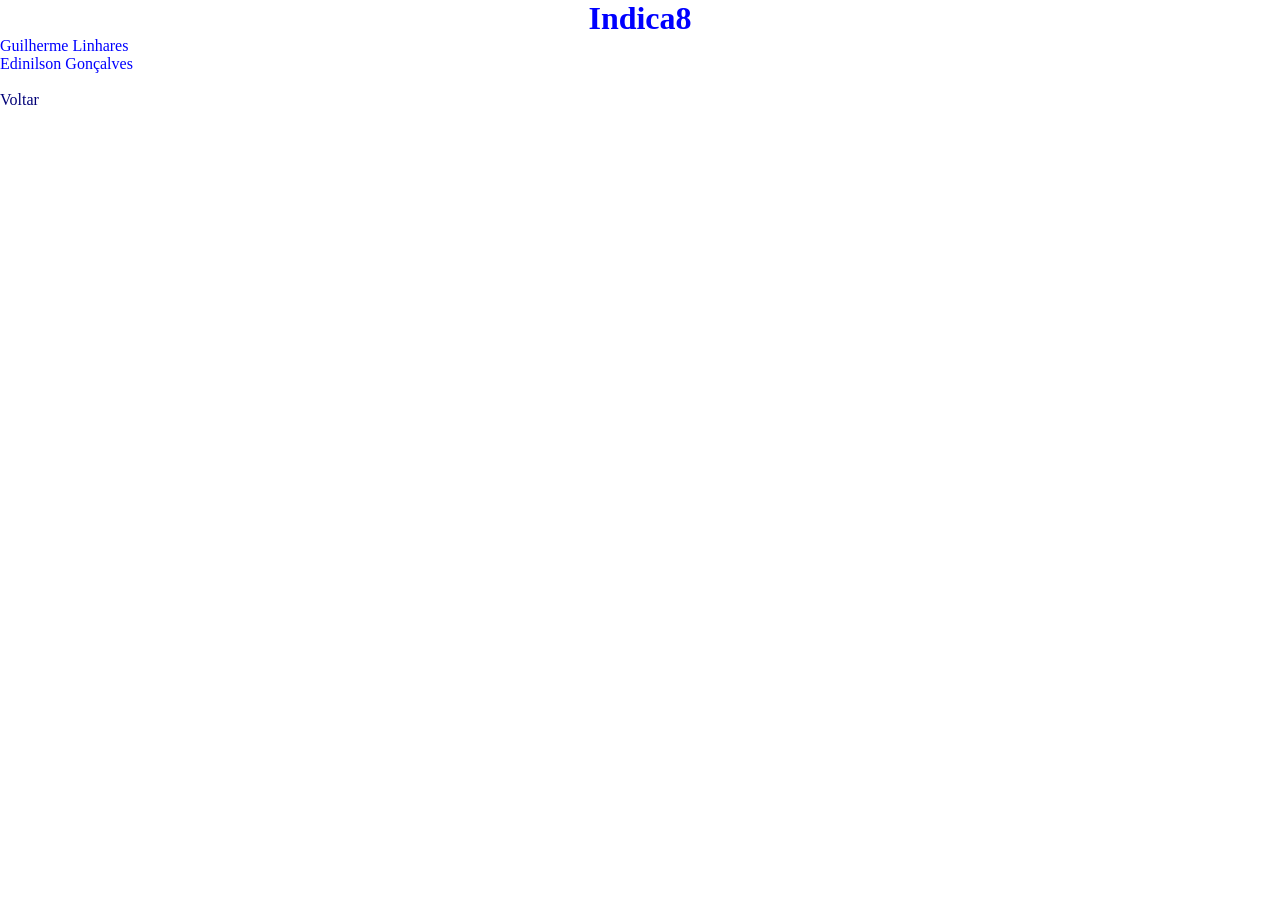
==== sobre/sobre_autor.html @ 8f7e91d7 "begin" ====
<!DOCTYPE html>
<html>
<head><meta charset="utf-8">
	<title>Sobre o Autor</title>
	<link rel="stylesheet" type="text/css" href="../css/estilo.css">
	<link rel="shortcut icon" type="image/x-icon" href="../img/icon-8.png">
</head>
<body>
<h1><center>Indica8</center></h1>
<p>
Guilherme Linhares<br>
Edinilson Gonçalves
</p>
<br>
<dir class="voltar"><a href="../index.html">Voltar</a></dir>
</body>
</html>
---- css/estilo.css ----
/* Documento CSS*/

*{
	margin: 0;
	padding: 0;
}

.menu{
	list-style-type: none;
	margin: 20px 0 0 250px;
	border: 1px solid #FFFFFF;
	float: left;
}

.menu li{
		position: relative;
		float: left;
		border-right: 1px solid #FFFFFF;
		padding-left: 10px;
		padding-right: 10px;
		background-color: #0000FF;
		height: 28px;
		line-height: 28px; 
}

.menu li a{
	font-family: Tahoma;
	font-size: 13px;
	color: #FFFFFF;
	text-decoration:none;
}

.menu li ul{
		position: absolute;
		top: 28px;
		left: -20px;
		display: none;
}
/*Pega todas as propriedades definidas antes e coloca no display block*/
.menu li:hover ul,.menu li ul li:hover ul, .menu li.over ul, .menu li ul li.over ul{
	display: block;
}

.menu li ul li{
	border: 1px solid #FFFFFF;
	display: block;
	width: 150px;
	height: 25px;
	line-height: 25px;
}

/* Parágrafos*/
p{
	color: #0000FF;
}

/*Título H1*/
h1{
	color: #0000FF;
}

/* Estilo Link para voltar*/
.voltar {
	text-decoration: none;
}

/* Estilo Link para voltar*/
.voltar a{
	text-decoration: none;
	color: #000077;
}
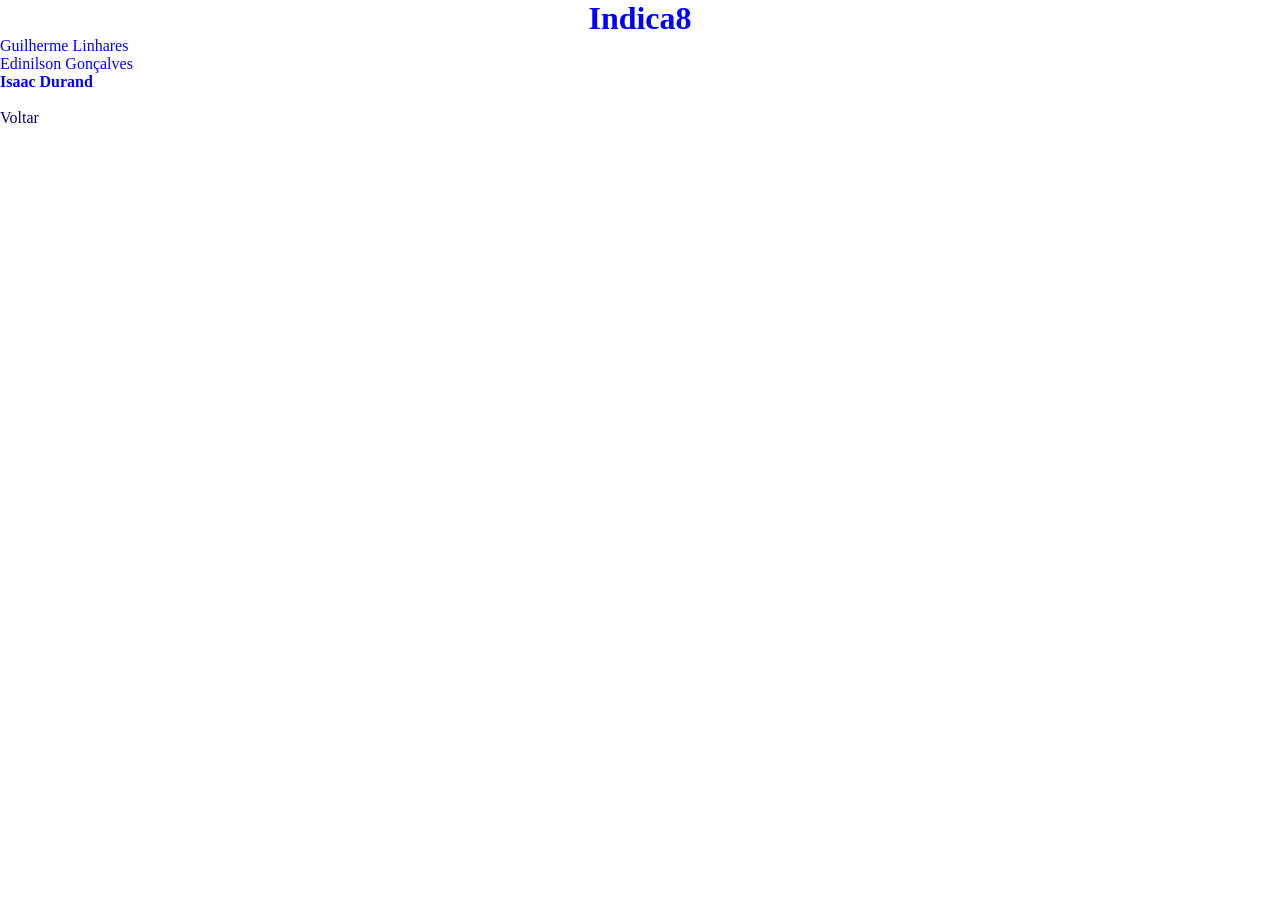
==== commit 7837516c: "Update sobre_autor.html" ====
--- a/sobre/sobre_autor.html
+++ b/sobre/sobre_autor.html
@@ -9,7 +9,8 @@
 <h1><center>Indica8</center></h1>
 <p>
 Guilherme Linhares<br>
-Edinilson Gonçalves
+Edinilson Gonçalves<br>
+<b>Isaac Durand</b>
 </p>
 <br>
 <dir class="voltar"><a href="../index.html">Voltar</a></dir>
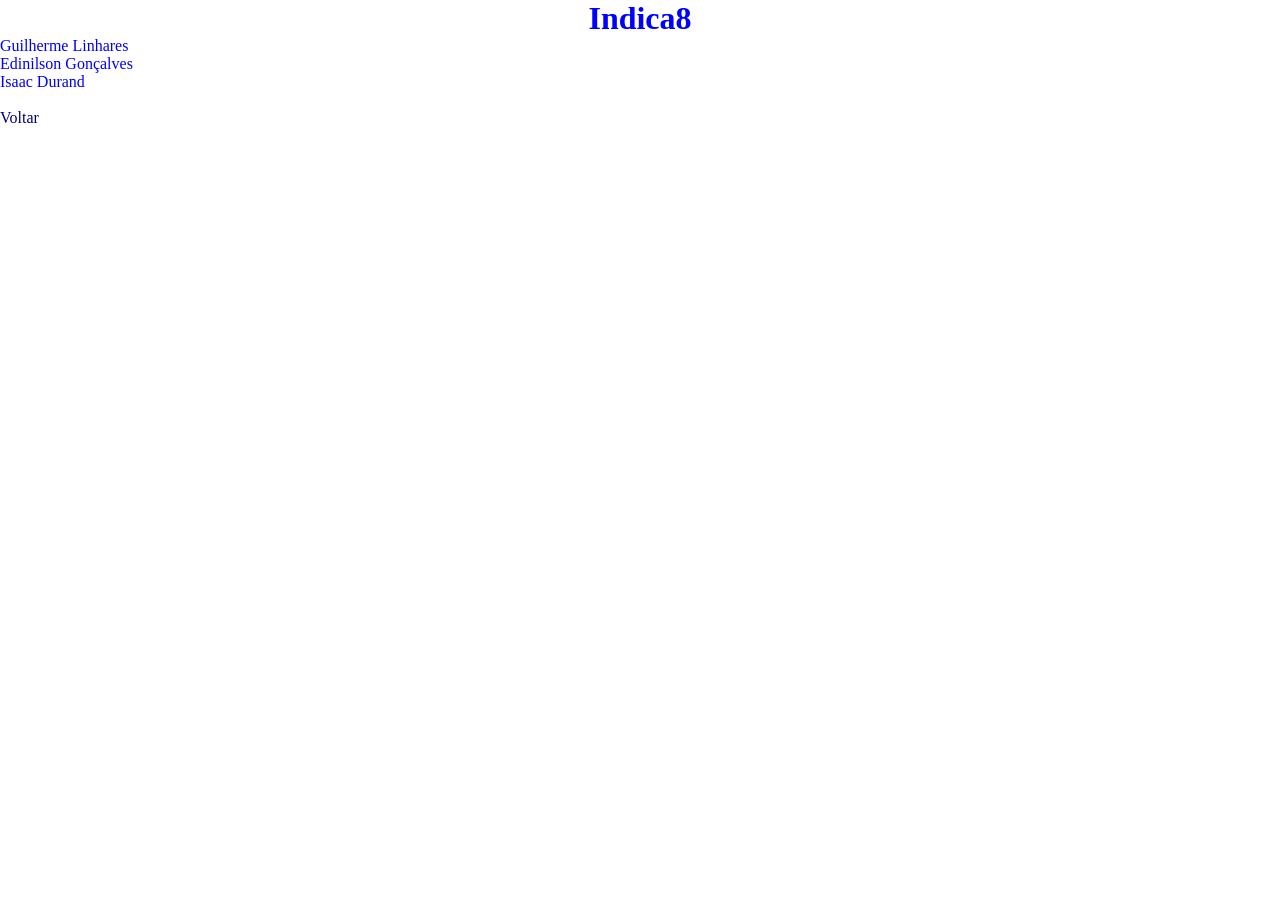
==== commit 773eb153: "Update sobre_autor.html" ====
--- a/sobre/sobre_autor.html
+++ b/sobre/sobre_autor.html
@@ -10,7 +10,7 @@
 <p>
 Guilherme Linhares<br>
 Edinilson Gonçalves<br>
-<b>Isaac Durand</b>
+Isaac Durand<br>
 </p>
 <br>
 <dir class="voltar"><a href="../index.html">Voltar</a></dir>
